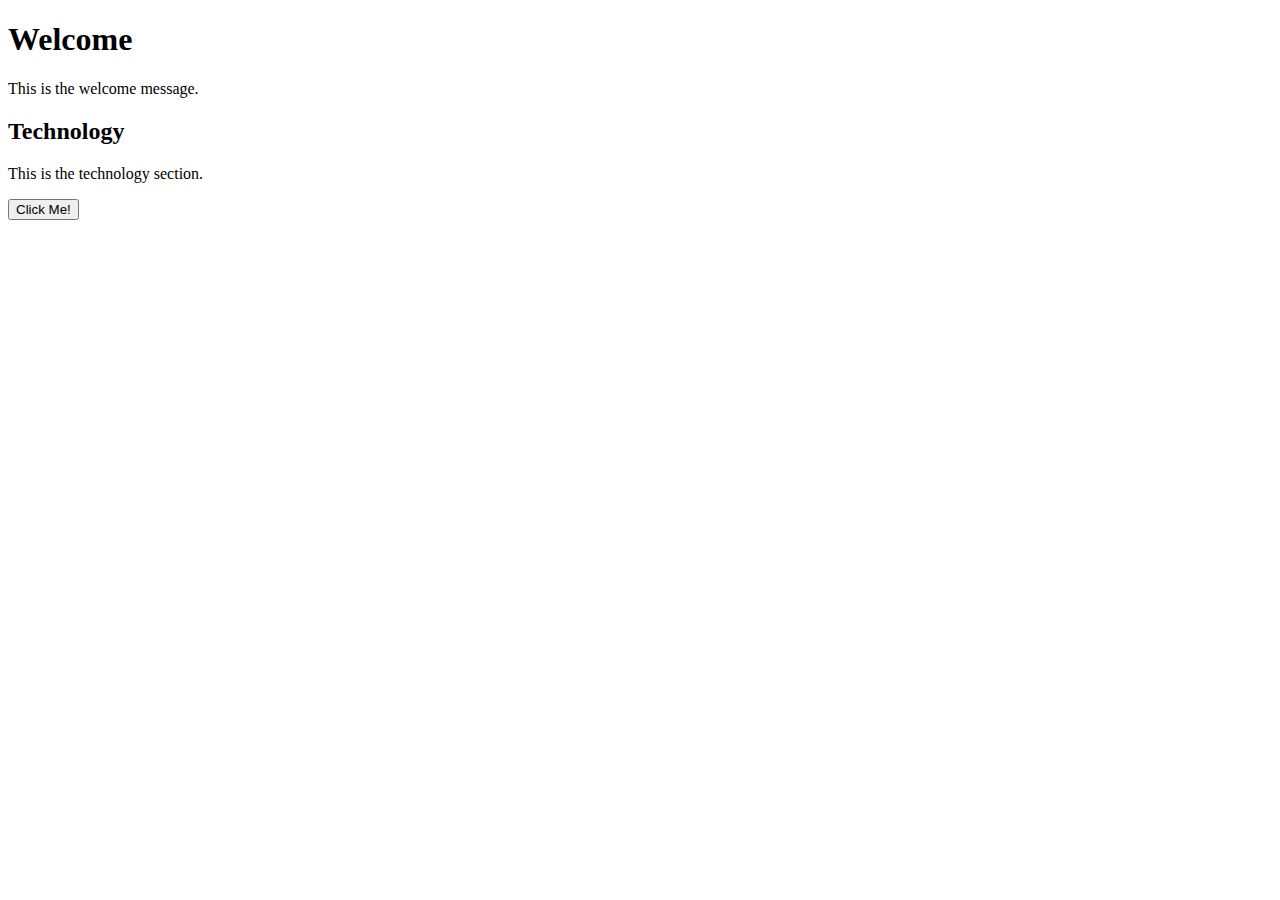
==== Day-2/index.html @ 77bdb9f8 "All exercices" ====
<!DOCTYPE html>
<html lang="en">
<head>
    <meta charset="UTF-8">
    <meta name="viewport" content="width=device-width, initial-scale=1.0">
    <title>My Web Page</title>
    <!-- Link to an external CSS file (optional) -->
        <!-- <link rel="stylesheet" href="styles.css"> -->
</head>
<body>
    <h1>Welcome</h1>
  <p>This is the welcome message.</p>
  <h2>Technology</h2>
  <p id="second">This is the technology section.</p>

    <!-- Button to trigger a JavaScript function -->
    <button id="myButton">Click Me!</button>

    <!-- Link to the external JavaScript file -->
    <script src="train.js"></script>
</body>
</html>
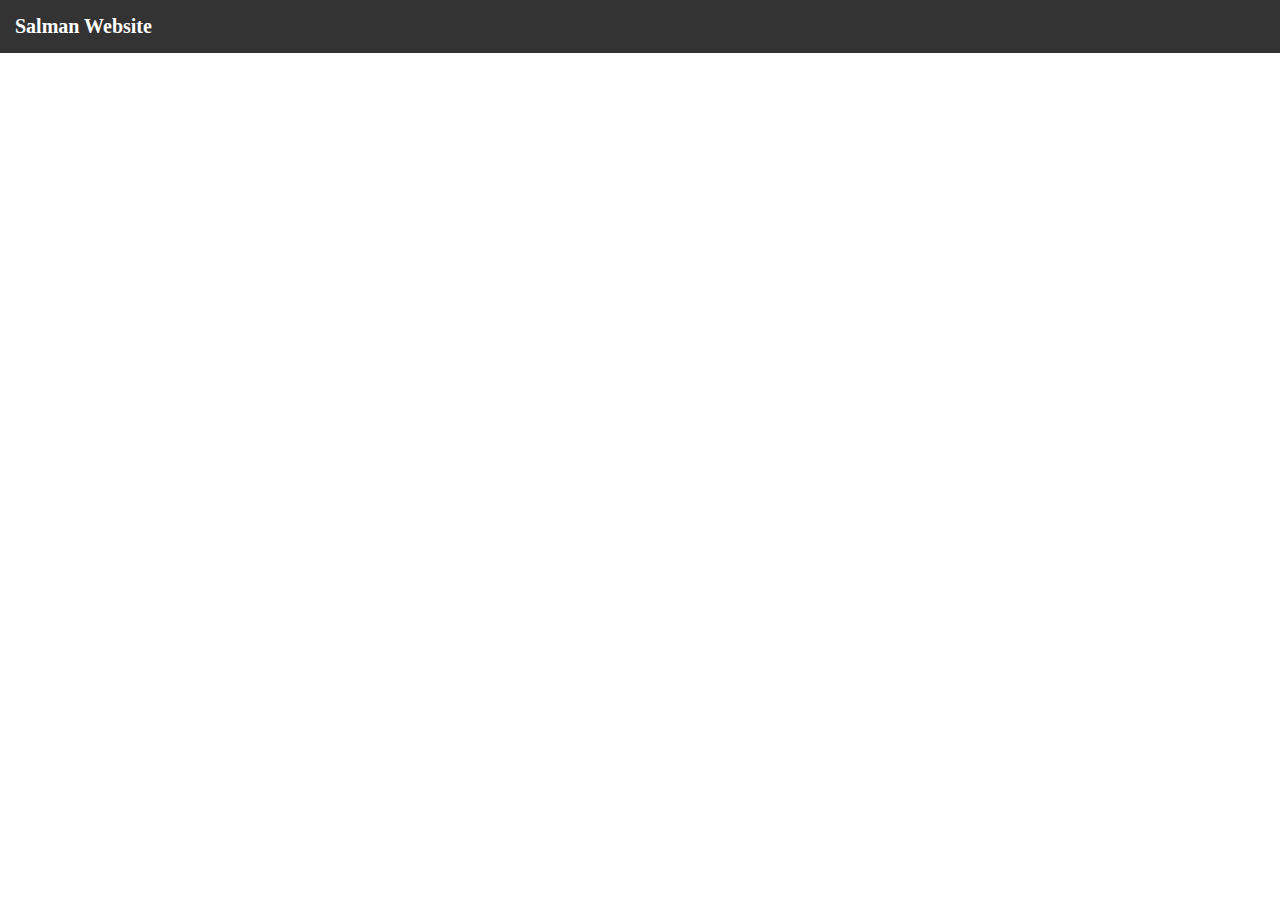
==== commit 7e3c1e63: "Day-2 && ex 1" ====
--- a/Day-2/index.html
+++ b/Day-2/index.html
@@ -3,20 +3,46 @@
 <head>
     <meta charset="UTF-8">
     <meta name="viewport" content="width=device-width, initial-scale=1.0">
-    <title>My Web Page</title>
-    <!-- Link to an external CSS file (optional) -->
-        <!-- <link rel="stylesheet" href="styles.css"> -->
+    <style>
+        * {
+            margin: 0;
+            padding: 0;
+            box-sizing: border-box;
+        }
+        
+        .navbar {
+            background-color: #333;
+            color: white;
+            padding: 15px;
+            display: flex;
+            justify-content: space-between;
+            align-items: center;
+        }
+        
+        .navbar-brand {
+            font-size: 20px;
+            font-weight: bold;
+        }
+        
+        .user-profile {
+            display: flex;
+            align-items: center;
+            gap: 10px;
+        }
+        
+        .user-profile img {
+            width: 40px;
+            height: 40px;
+            border-radius: 50%;
+        }
+    </style>
 </head>
 <body>
-    <h1>Welcome</h1>
-  <p>This is the welcome message.</p>
-  <h2>Technology</h2>
-  <p id="second">This is the technology section.</p>
+    <nav class="navbar">
+        <div class="navbar-brand">Salman Website</div>
+    </nav>
+    <div id="output"></div>
 
-    <!-- Button to trigger a JavaScript function -->
-    <button id="myButton">Click Me!</button>
-
-    <!-- Link to the external JavaScript file -->
-    <script src="train.js"></script>
+    <script src="ex-1.js"></script>
 </body>
 </html>